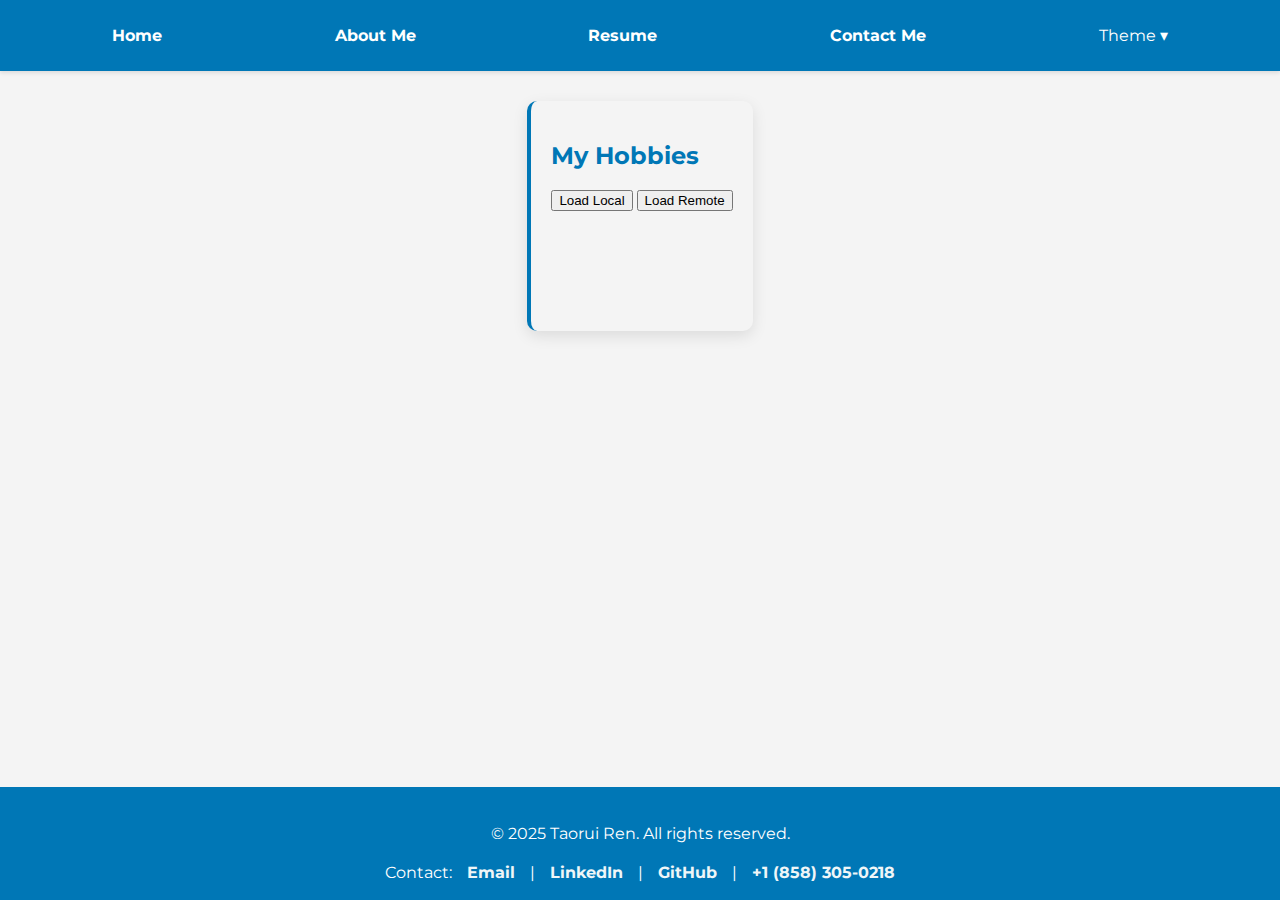
==== about.html @ c0439ae7 "Add files via upload" ====
<!DOCTYPE html>
<html lang="en">

<head>
    <meta charset="UTF-8" name="viewport" content="width=device-width, initial-scale=1.0">
    <title>About me </title>
    <link rel="stylesheet" href="style.css">
    <link rel="stylesheet" href="aboutStyle.css">
    <script src="themeToggle.js"></script>
    <style>
        section {
            margin: 30px auto;
            max-width: 900px;
            padding: 20px;
            background: var(--bg-color, #fff);
            border-radius: 10px;
            box-shadow: 0 5px 15px rgba(0, 0, 0, 0.1);
            border-left: 0.25rem solid var(--primary-color, #0066cc);
        }

        video {
            display: block;
            width: 50%;
            height: 20%;
        }

        :root {
            --card-bg: #f7f7f7;
            --card-color: #333;
            --card-border: #ccc;
            --card-heading-color: #0066cc;
        }

        .project-card-container {
            display: flex;
            flex-wrap: wrap;
            gap: 20px;
            margin: 30px auto;
            max-width: 900px;
            padding: 20px;
        }
    </style>
</head>

<body>
    <header>
        <nav class="site-nav">
            <a href="index.html">Home</a>
            <a href="about.html">About Me</a>
            <a href="resume.html">Resume</a>
            <a href="contactForm.html">Contact Me</a>
            <div class="theme-menu-wrapper">
                <button class="theme-button">Theme ▾</button>
                <ul class="theme-list" id="themeMenu">
                    <li data-theme="light">Light🌞</li>
                    <li data-theme="pink">Pink💅</li>
                    <li data-theme="dark">Dark🌛</li>
                </ul>
            </div>
            <noscript>js is disabled or not supported, theme toggle is not available</noscript>
        </nav>
    </header>

    <section>
        <h2>My Hobbies</h2>
        <div class="data-buttons">
            <button id="loadLocal">Load Local</button>
            <button id="loadRemoteBtn">Load Remote</button>
          </div>
          <div class="project-card-container" id="projectCards"></div>
    </section>


    <footer>
        <p>&copy; 2025 Taorui Ren. All rights reserved.</p>
        <div class="social-links">
            <address>Contact:
                <a href="mailto:terrydomore@gmail.com">Email</a> |
                <a href="https://www.linkedin.com/in/terry-ren-753578272/" target="_blank">LinkedIn</a> |
                <a href="https://github.com/Terry032121" target="_blank">GitHub</a> |
                <a href="tel:+18583050218">+1 (858) 305-0218</a>
            </address>
        </div>
    </footer>

    <script src="projectcard.js"></script>
</body>

</html>
---- style.css ----
@import url('https://fonts.googleapis.com/css2?family=Montserrat:wght@400;700&display=swap');

:root {
  --primary-color: #0077b6;
  --secondary-color: #00b4d8;
  --primary-color-dpg: color(display-p3 0 0.4 0.8);
  --secondary-color-dpg: color(display-p3 0 0.8 1);

  --text-color: #333;
  --bg-color: #f4f4f4;
  --table-bg: #fff;
  --nav-link-hover-bg: rgba(255, 255, 255, 0.2);
  --footer-text-color: #fff;
}

body.pink {
  --primary-color: #fb6f92;
  --secondary-color: #ffc2d1ff;
  --primary-color-dpg: #ffb3c6ff;
  --secondary-color-dpg: #ff8fabff;
}

body.dark {
  --primary-color: #575757;
  --secondary-color: #333;
  --text-color: #fff;
  --bg-color: #333;
  --table-bg: #444;
  --nav-link-hover-bg: rgba(0, 0, 0, 0.2);
  --footer-text-color: #fff;
}

body.dark h1,
body.dark h2,
body.dark label {
  color: #fff;
}
body.dark .theme-list {
  background: #333;
  color: #fff;
}

html,
body {
  margin: 0;
  padding: 0;
  height: 100%;
}

body {
  display: flex;
  flex-direction: column;
  font-family: 'Montserrat', Arial, sans-serif;
  background-color: var(--bg-color, #f4f4f4);
  color: var(--text-color, #333);
  font-size: 1rem;
}


.theme-menu-wrapper {
  position: relative;
  display: inline-block;
}

.theme-button {
  font-family: 'Montserrat', Arial, sans-serif;
  background: none;
  color: var(--footer-text-color, #fff);
  border: none;
  padding: 0.5rem 1rem;
  cursor: pointer;
  font-size: 1rem;
  border-radius: 4px;
}

.theme-list {
  list-style: none;
  margin: 0;
  padding: 0.5rem 0;
  background: #fff;
  border: 1px solid #aaa;
  border-radius: 4px;
  width: 8rem;
  position: absolute;
  top: 2.5rem;
  left: 0;
  display: none;
}

.theme-list li {
  font-family: 'Montserrat', Arial, sans-serif;
  padding: 0.5rem 1rem;
  cursor: pointer;
}

.theme-menu-wrapper:hover .theme-list {
  display: block;
}

.theme-list li:hover {
  background-color: #eee;
}

header {
  .site-nav {
    display: flex;
    justify-content: space-around;
    align-items: center;
    background: var(--primary-color, #0066cc);
    padding: 2dvh 2dvw;
    box-shadow: 0 0.125rem 0.25rem rgba(0, 0, 0, 0.1);

    a {
      color: var(--footer-text-color, #fff);
      text-decoration: none;
      padding: 0.5rem 1rem;
      border-radius: 0.25rem;
      transition: transform 0.5s, background-color 0.2s;

      &:hover {
        transform: scale(1.1);
        background-color: var(--nav-link-hover-bg, rgba(255, 255, 255, 0.2));
      }
    }
  }
}

table {
  width: 80dvw;
  margin: 2dvh auto;
  border-collapse: collapse;
  background: var(--table-bg, #fff);
  box-shadow: 0 0.25rem 0.5rem rgba(0, 0, 0, 0.1);
  border-radius: 0.5rem;
  overflow: hidden;

  th,
  td {
    padding: 0.9375rem;
    border: none;
  }

  th {
    background-color: var(--secondary-color, #0066cc);
    color: #fff;
    font-size: 1.2rem;
  }

  td {
    img {
      border-radius: 0.5rem;
      display: block;
      margin: 0 auto;
      transition: transform 0.5s;

      &:hover {
        transform: scale(1.05);
      }
    }
  }
}

h1 {
  color: var(--primary-color, #0066cc);
  font-size: 2rem;
}

h2 {
  color: var(--primary-color, #0066cc);
  font-size: 1.5rem;
}

p {
  line-height: 1.6;
  font-size: 1rem;
}

dl {
  dt {
    font-weight: bold;
    margin-top: 0.625rem;
  }
  dd {
    margin-bottom: 0.625rem;
  }
}

a {
  color: var(--primary-color, #0066cc);
  text-decoration: none;
  font-weight: bold;
  transition: color 0.3s;

  &:hover {
    text-decoration: underline;
    color: var(--secondary-color, #00ccff);
  }
}


footer {
  margin-top: auto;
  text-align: center;
  padding: 2dvh 2dvw;
  background: var(--primary-color, #0066cc);
  color: var(--footer-text-color, #fff);
  font-size: 1rem;

  .social-links {
    address {
      font-style: normal;
      display: flex;
      justify-content: center;
      gap: 0.9375rem;
      flex-wrap: wrap;

      a {
        color: #eff6f8;
        font-weight: bold;
        transition: color 0.3s;

        &:hover {
          color: var(--footer-text-color, #fff);
          text-decoration: underline;
        }
      }
    }
  }
}

/* ==========================================
   =  MOBILE (Phone) - up to 600px wide
   ========================================== */
@media only screen and (max-width: 600px) {
  .site-nav {
    display: flex;
    flex-direction: column;
    align-items: flex-start;
  }

  .resume-container,
  main,
  section {
    width: 90%;
    margin: 1rem auto;
    padding: 1rem;
  }

  colgroup col {
    width: auto !important;
  }

  table {
    width: 100%;
    border-collapse: collapse;
  }

  th,
  td {
    display: block;
    width: 100%;
    box-sizing: border-box;
  }

  h1 {
    font-size: 1.5rem;
  }
  h2 {
    font-size: 1.25rem;
  }
}

/* ==========================================
     =  TABLET/LAPTOP - 601px to 1024px wide
     ========================================== */
@media only screen and (min-width: 601px) and (max-width: 1024px) {
  .site-nav {
    display: flex;
    flex-direction: row;
    justify-content: center;
    gap: 2rem;
  }

  .resume-container,
  main,
  section {
    width: 85%;
    margin: 1.5rem auto;
    padding: 1.5rem;
  }

  table {
    width: 100%;
    border-collapse: collapse;
  }

  th,
  td {
    vertical-align: top;
    padding: 1rem;
    display: table-cell;
    width: auto;
  }

  h1 {
    font-size: 2rem;
  }
  h2 {
    font-size: 1.5rem;
  }
}
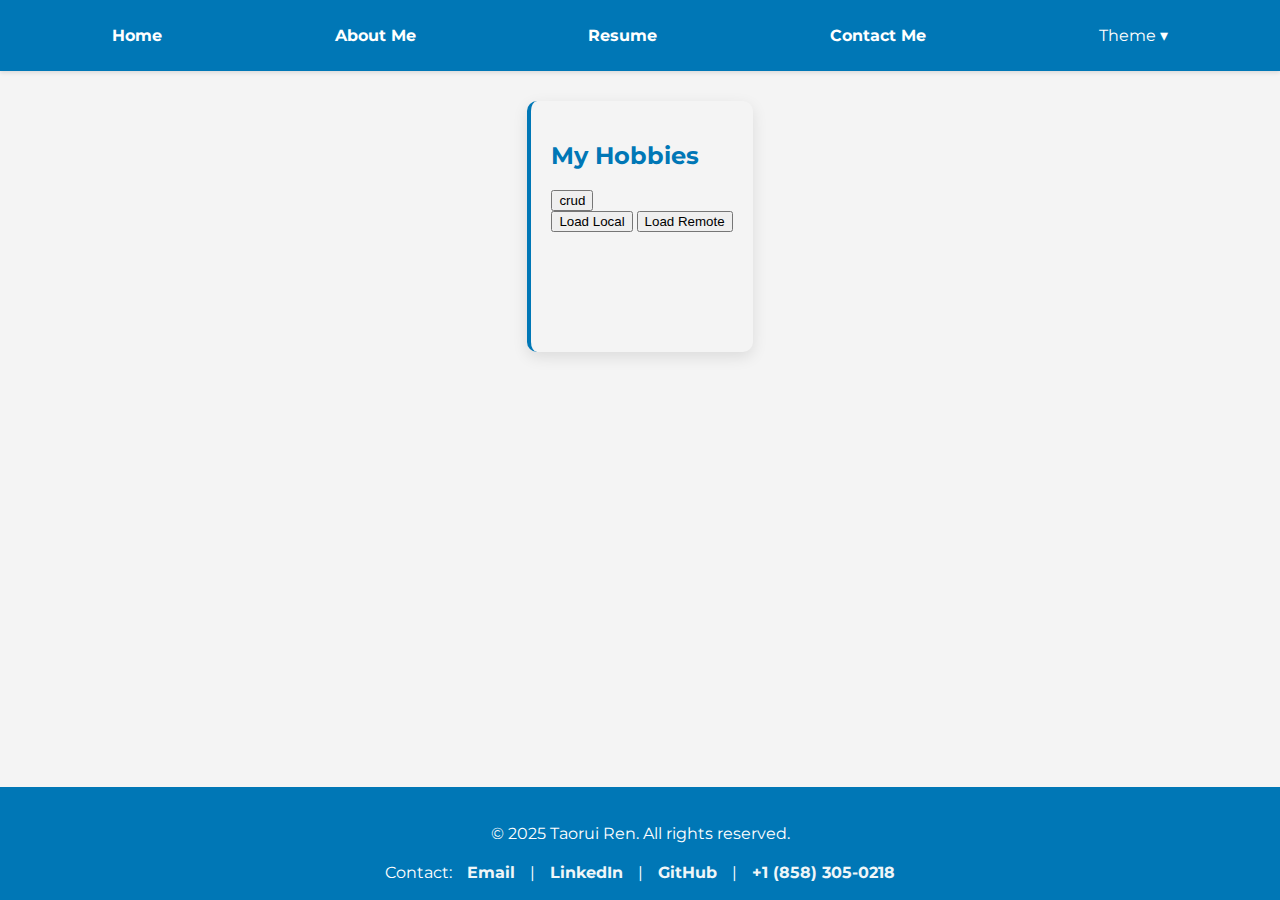
==== commit fc09eab4: "Add crud.html" ====
--- a/about.html
+++ b/about.html
@@ -63,11 +63,12 @@
 
     <section>
         <h2>My Hobbies</h2>
+        <button onclick="location.href='crud.html'">crud</button>
         <div class="data-buttons">
             <button id="loadLocal">Load Local</button>
-            <button id="loadRemoteBtn">Load Remote</button>
-          </div>
-          <div class="project-card-container" id="projectCards"></div>
+            <button id="loadRemote">Load Remote</button>
+        </div>
+        <div class="project-card-container" id="projectCards"></div>
     </section>
 
 
